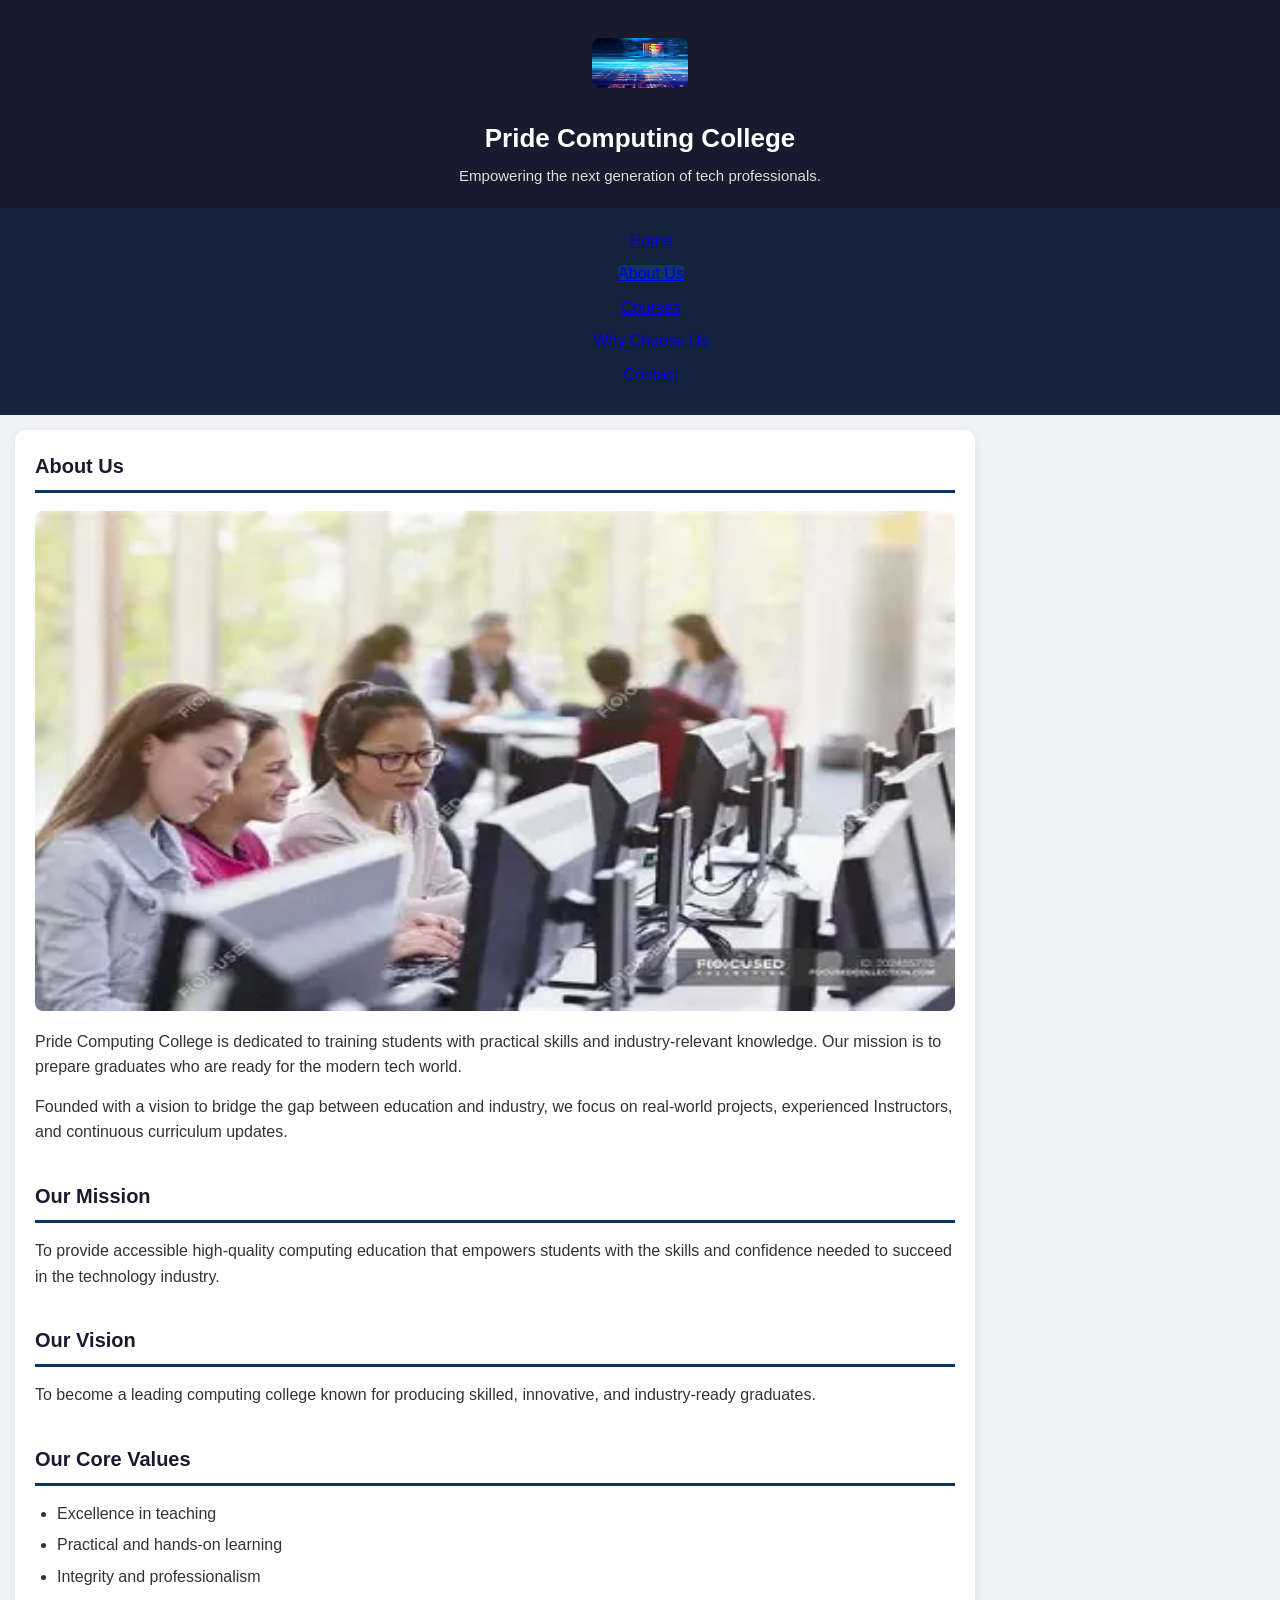
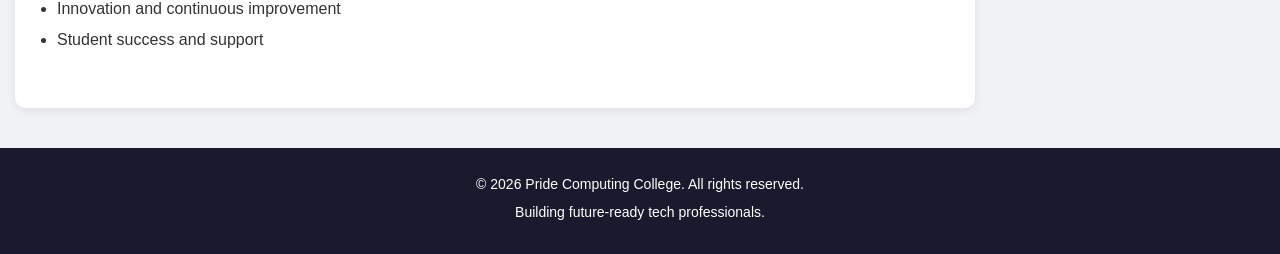
==== about.html @ e2a1e4be "First version of Pride Computing College website" ====
<!DOCTYPE html>
<html lang="en">
<head>
    <meta charset="UTF-8">
    <meta name="viewport" content="width=device-width, initial-scale=1.0">
    <meta name="description" content="Learn more about Pride Computing College - 
    our mission, vision and commitment to quality tech education.">
    <title>About Us | Pride Computing College</title>
    <link rel="stylesheet" href="style.css"> 
</head>
<body>
    
<!--====== HEADER ======-->

<header>
<div class="header-content">
    <img src="images/tech logo.webp" alt="About Pride Computing College" style="width:10%; height: 50px;">
<div class="header-text">
    <h1>Pride Computing College</h1>

    <p>Empowering the next generation of tech professionals.</p>
    </div>
    </div>
</header>

<!--====== NAVIGATION ======-->

<nav>
    <ul>
        <li><a href="Home.html">Home</a></li>
        <li><a href="about.html" class="active">About Us</a></li>
        <li><a href="courses.html">Courses</a></li>
        <li><a href="why-us.html">Why Choose Us</a></li>
        <li><a href="contact.html">Contact</a></li>
    </ul>
</nav>

<!--====== MAIN CONTENT ======-->

<main>
    <section>
        <h2>About Us</h2>

        <!--About Image-->
        <img src="images/student studying comp.webp" alt="About Pride Computing College" style="width:100%; height: 500px;">

        <p>Pride Computing College is dedicated to training students with
            practical skills and industry-relevant knowledge. Our mission
            is to prepare graduates who are ready for the modern tech world.
        </p>

        <p>Founded with a vision to bridge the gap between education and industry,
            we focus on real-world projects, experienced Instructors, and continuous
            curriculum updates.
        </p>
    </section>

    <section>
        <h2>Our Mission</h2>

        <p>To provide accessible high-quality computing education that empowers 
            students with the skills and confidence needed to succeed in the technology
            industry.
        </p>
    </section>

    <section>
        <h2>Our Vision</h2>

        <p>To become a leading computing college known for producing 
            skilled, innovative, and industry-ready graduates.
        </p>
    </section>

    <section>
        <h2>Our Core Values</h2>

        <ul>
            <li>Excellence in teaching</li>
            <li>Practical and hands-on learning</li>
            <li>Integrity and professionalism</li>
            <li>Innovation and continuous improvement</li>
            <li>Student success and support</li>
        </ul>
    </section>
</main>

<footer>
    <p>&copy; 2026 Pride Computing College. All rights reserved.</p>
    <p>Building future-ready tech professionals.</p>
</footer>

</body>
</html>
---- style.css ----
/* ====== BASIC RESET ====== */
* { 
    margin: 0;
    padding: 0;
    box-sizing: border-box;
}   

body {
    font-family: Arial, sans-serif, Arial, Helvetica, sans-serif;
    line-height: 1.6;
    background-color: #f0f2f5;
    color: #333;
}   

/* ====== HEADER ====== */  
header {
    background-color: #1a1a2e;
    color: #fff;
    padding: 20px;
}   

.header-content {
    max-width: 960px;
    margin: 0 auto;
    display: flex;
    align-items: center;
    gap: 20px;
}


.header-content img {
    width: 70px;
    height: auto;
    border-radius: 8px;
}   

.header-text h1 {
    margin-bottom: 4px;
    font-size: 26px;
}   

.header-text p {
    font-size: 15px;
    opacity: 0.85;
    margin: 0;
}   

/* ====== NAVIGATION ====== */
nav {
    background-color: #16213e;
    color: #fff;
    padding: 12px 0;
}   

nav ul {
    list-style: none;
    text-align: center;
}

nav ul li {
     display: inline-block; 
     margin: 0 8px;
}

nav ul li a.active {
    background-color: #0f3460;
    border-radius: 4px;
}

nav ul li a:hover {
    background-color: #0f3460;
}   

/* ====== MAIN CONTENT ====== */
main {  
    max-width: 960px;
    margin: 30px auto;
    padding: 30px;
    background: #fff;
    border-radius: 10px;
    box-shadow: 0 2px 10px rgba(0, 0, 0, 0.08);
}

section {
    margin-bottom: 35px;
}   

h2 {
    color: #1a1a2e;
    font-size: 24px;
    margin-bottom: 15px;
    border-bottom: 3px solid #0f3460;
    padding-bottom: 8px;
}   

h3 {
    color: #16213e;
    margin-bottom: 12px;
    font-size: 19px;
    margin-top: 20px;
}   

p {
    margin-bottom: 14px;
}   

ul {
    margin-left: 22px;
    margin-bottom: 15px;
}   

ul li {margin-bottom: 6px;
}


/* ====== IMAGE STYLING ====== */
img {
    max-width: 100%;
    height: auto;
    display: block;
    margin: 18px 0;
    border-radius: 8px;
}

/* ====== TABLE STYLING ====== */
table {
    width: 100%;
    border-collapse: collapse;
    margin-top: 15px;
    font-size: 15px;
}   

th, td {
    border: 1px solid #ddd;
    padding: 12px 14px;
    text-align: left;
}   

th {
    background-color: #1a1a2e;
    color: white;
}   

tr:nth-child(even) {
    background-color: #f8f9fa;
}   

tr:hover{
    background-color: #eef1f5;
}

/* ====== FORM ===== */
form {  
    max-width: 500px;
    margin-top: 15px;
}   

label {
    display: block;
    margin-bottom: 5px;
    font-weight: bold;
}        

textarea, input {
    width: 100%;
    padding: 11px 12px;
    border: 1px solid #ccc;
    border-radius: 5px;
    font-size: 15px;
    font-family: inherit;
}   

input:focus, textarea:focus{
    outline: none;
    border-color: #0f3460;
    box-shadow: 0 0 0 2px rgba(15, 52, 96, 0.15);
}


button {
    background-color: #0f3460;
    color: white;
    padding: 12px 28px;
    border: none;
    border-radius: 5px;
    cursor: pointer;
    transition: background-color 0.3s;
}   

button:hover {
    background-color: #1a1a2e;
}   

/* ====== FOOTER ====== */
footer {        
    background-color: #1a1a2e;
    color: #fff;
    text-align: center;
    padding: 25px 20px;
    margin-top: 40px;
}       

footer p {
    margin-bottom: 6px;
    font-size: 14px;
}   

/* ====== RESPONSIVE (MOBILE) ======*/

@media (max-width: 768px) {
    .header-text h1 {
        font-size: 22px;
    }
}
.header-content {
    flex-direction: column;
    text-align: center;
    gap: 12px;
}

nav ul li {
    display: block;
    margin: 8px 0;
}

main {
    margin: 15px;
    padding: 20px;
}

h2 {
    font-size: 20px;
}

table {
    font-size: 14px;
}

table th, table td {
    padding: 8px 10px;

}
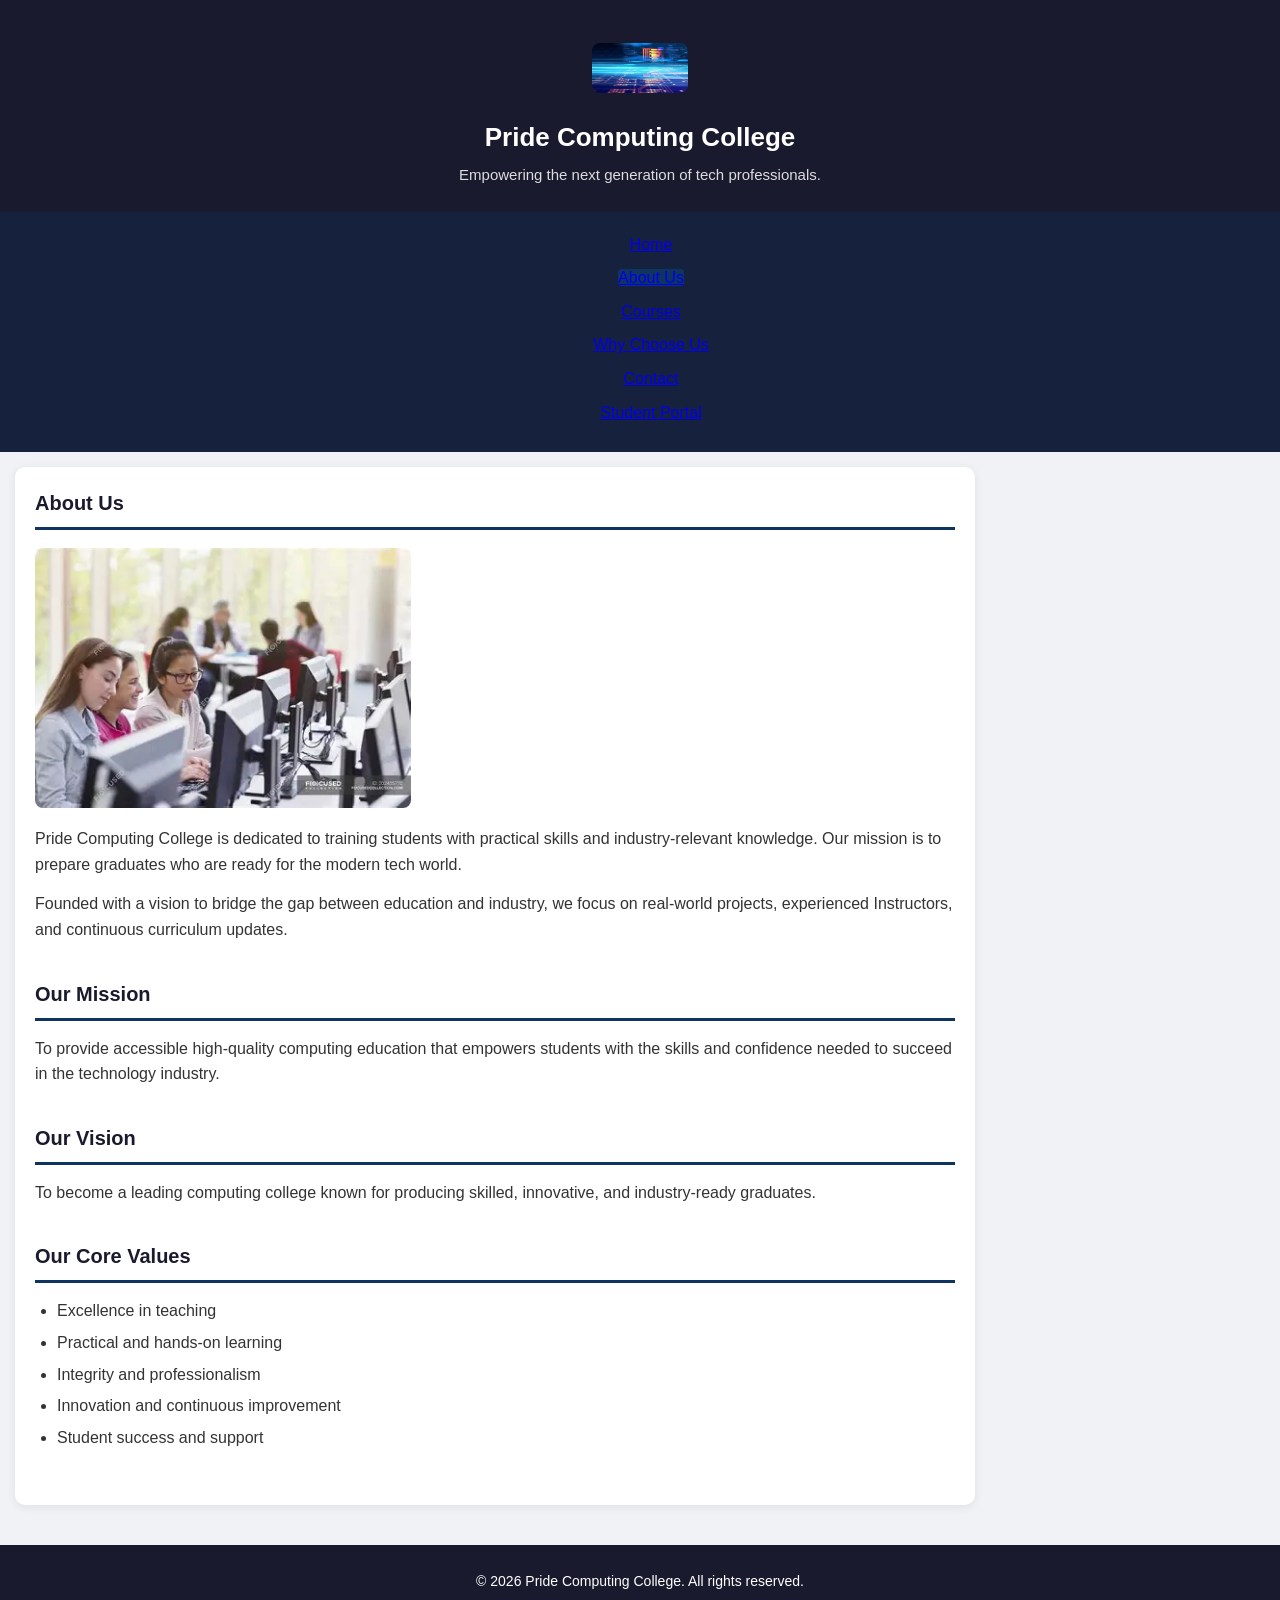
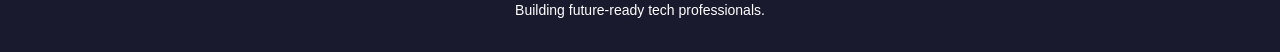
==== commit 05dd359c: "Added script.js" ====
--- a/about.html
+++ b/about.html
@@ -14,7 +14,7 @@
 
 <header>
 <div class="header-content">
-    <img src="images/tech logo.webp" alt="About Pride Computing College" style="width:10%; height: 50px;">
+    <img src="images/tech-logo.webp" alt="About Pride Computing College" style="width:10%; height: 50px;">
 <div class="header-text">
     <h1>Pride Computing College</h1>
 
@@ -27,11 +27,12 @@
 
 <nav>
     <ul>
-        <li><a href="Home.html">Home</a></li>
+        <li><a href="indexx.html">Home</a></li>
         <li><a href="about.html" class="active">About Us</a></li>
         <li><a href="courses.html">Courses</a></li>
         <li><a href="why-us.html">Why Choose Us</a></li>
         <li><a href="contact.html">Contact</a></li>
+        <li><a href="portal.html">Student Portal</a></li>
     </ul>
 </nav>
 
@@ -42,7 +43,7 @@
         <h2>About Us</h2>
 
         <!--About Image-->
-        <img src="images/student studying comp.webp" alt="About Pride Computing College" style="width:100%; height: 500px;">
+        <img src="images/student studying comp.webp" alt="About Pride Computing College" class="hero-img">
 
         <p>Pride Computing College is dedicated to training students with
             practical skills and industry-relevant knowledge. Our mission
@@ -89,6 +90,6 @@
     <p>&copy; 2026 Pride Computing College. All rights reserved.</p>
     <p>Building future-ready tech professionals.</p>
 </footer>
-
+<script src="script.js"></script>
 </body>
 </html>
--- a/style.css
+++ b/style.css
@@ -17,20 +17,30 @@
 header {
     background-color: #1a1a2e;
     color: #fff;
-    padding: 20px;
-}   
+    padding: 25px 20px;
+    text-align: center;
+}   
+
+header img {
+    width: 80px;
+    height: auto;
+    border-radius: 8px;
+    margin-bottom: 12px;
+    align-items : center;
+}
 
 .header-content {
     max-width: 960px;
     margin: 0 auto;
     display: flex;
     align-items: center;
-    gap: 20px;
+    gap: 12px;
+    flex-direction: column;
 }
 
 
 .header-content img {
-    width: 70px;
+    width: 80px;
     height: auto;
     border-radius: 8px;
 }   
@@ -124,6 +134,12 @@
 }
 
 /* ====== TABLE STYLING ====== */
+
+.table-wrap {
+    overflow-x: auto;
+}   
+
+
 table {
     width: 100%;
     border-collapse: collapse;
@@ -152,44 +168,51 @@
 
 /* ====== FORM ===== */
 form {  
-    max-width: 500px;
-    margin-top: 15px;
-}   
+    max-width: 550px;
+    margin-top: 20px;
+} 
+
+.form-group {
+    margin-bottom: 18px;
+}
 
 label {
     display: block;
-    margin-bottom: 5px;
+    margin-bottom: 6px;
     font-weight: bold;
+    color: #1a1a2e;
 }        
 
 textarea, input {
     width: 100%;
-    padding: 11px 12px;
+    padding: 12px 14px;
     border: 1px solid #ccc;
-    border-radius: 5px;
+    border-radius: 6px;
     font-size: 15px;
     font-family: inherit;
+    transition: border-color 0.3s, box-shadow 0.3s;
 }   
 
 input:focus, textarea:focus{
     outline: none;
     border-color: #0f3460;
-    box-shadow: 0 0 0 2px rgba(15, 52, 96, 0.15);
+    box-shadow: 0 0 0 3px rgba(15, 52, 96, 0.12);
 }
 
 
 button {
     background-color: #0f3460;
     color: white;
-    padding: 12px 28px;
+    padding: 13px 30px;
     border: none;
-    border-radius: 5px;
+    border-radius: 6px;
     cursor: pointer;
-    transition: background-color 0.3s;
+    transition: background-color 0.3s, transform 0.2s;
 }   
 
 button:hover {
     background-color: #1a1a2e;
+    transform: translateY(-1px);
 }   
 
 /* ====== FOOTER ====== */
@@ -242,3 +265,66 @@
 
 }
 
+.hero-img {
+    height: 260px;
+}
+
+.hero-img.short {
+    height: 200px;
+}
+
+.invalid { border-color: #b71c1c !important; }
+
+.field-error {
+    color: #b71c1c;
+    font-size: 13px;
+    margin: 4px 0 0;
+}
+
+.toggle-pw {
+    background: none;
+    color: #0f3460;
+    padding: 6px 0;
+    font-size: 13px;
+    text-decoration: underline;
+}
+.toggle-pw:hover { background: none; transform: none; }
+
+
+/* ====== MOBILE MENU ====== */
+.menu-toggle { display: none; }
+
+@media (max-width: 768px) {
+    nav { padding: 0; }
+
+    .menu-toggle {
+        display: flex;
+        flex-direction: column;
+        gap: 5px;
+        margin: 0 auto;
+        padding: 16px 20px;
+        background: none;
+        border-radius: 0;
+    }
+    .menu-toggle:hover { background: none; transform: none; }
+
+    .menu-toggle span {
+        display: block;
+        width: 26px;
+        height: 3px;
+        background: #fff;
+        border-radius: 2px;
+        transition: transform 0.3s, opacity 0.3s;
+    }
+
+    /* hamburger turns into an X */
+    nav.open .menu-toggle span:nth-child(1) { transform: translateY(8px) rotate(45deg); }
+    nav.open .menu-toggle span:nth-child(2) { opacity: 0; }
+    nav.open .menu-toggle span:nth-child(3) { transform: translateY(-8px) rotate(-45deg); }
+
+    nav ul { display: none; padding-bottom: 10px; }
+    nav.open ul { display: block; }
+
+    nav ul li { margin: 0; }
+    nav ul li a { display: block; padding: 12px 20px; border-radius: 0; }
+}
